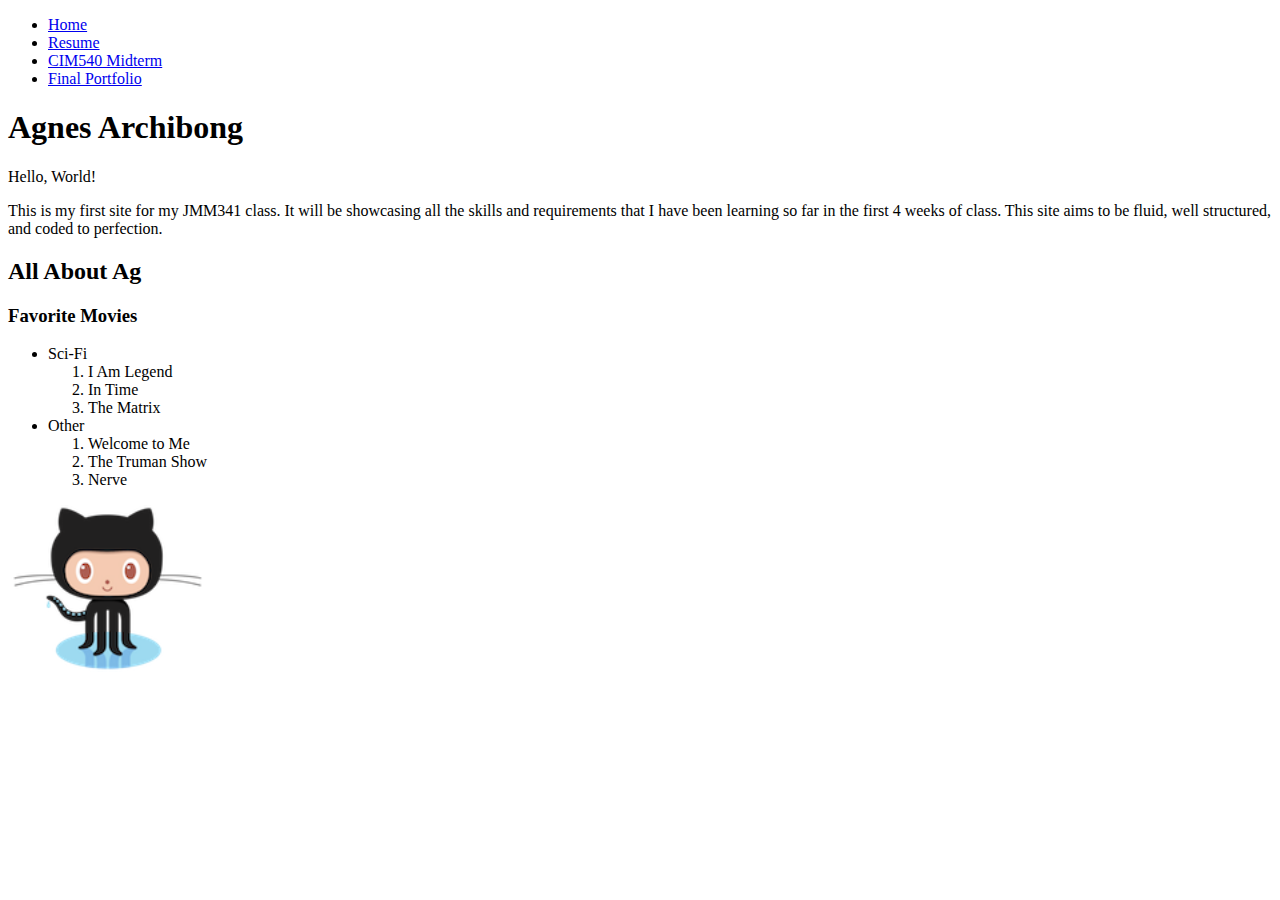
==== index.html @ 77af98e4 "updated" ====
<!DOCTYPE html>
<html lang="en">
  <head>
    <meta charset="utf-8"/>
    <title>My Website For JMM341</title>
</head>
<body>
  <header>
    <nav>
      <ul>
        <li><a href="index.html">Home</a></li>
        <li><a href="resume.html">Resume</a></li>
        <li><a href="wires.html">CIM540 Midterm</a></li>
        <li><a href="agnesarchibong.com/hw/PlanetAg/site/index.html">Final Portfolio</a></li>
      </ul>
    </nav>
   </header>
  <h1>Agnes Archibong</h1>
  <p>Hello, World!</p>
  <p>This is my first site for my JMM341 class. It will be showcasing all the skills and requirements that I have been learning so far in the first 4 weeks of class. This site aims to be fluid, well structured, and coded to perfection.</p>

  <h2>All About Ag</h2>
    <h3>Favorite Movies</h3>
    <ul>
        <li>Sci-Fi</li>
          <ol>
             <li>I Am Legend</li>
             <li>In Time</li>
             <li>The Matrix</li>
          </ol>
        <li>Other</li>
          <ol>
             <li>Welcome to Me</li>
             <li>The Truman Show</li>
             <li>Nerve</li>
          </ol>
        </ul>
    </ul>

<img src="images/octocat.png" width="200" alt="A cute illustration of a cat with a hat."/>
</body>

</html>
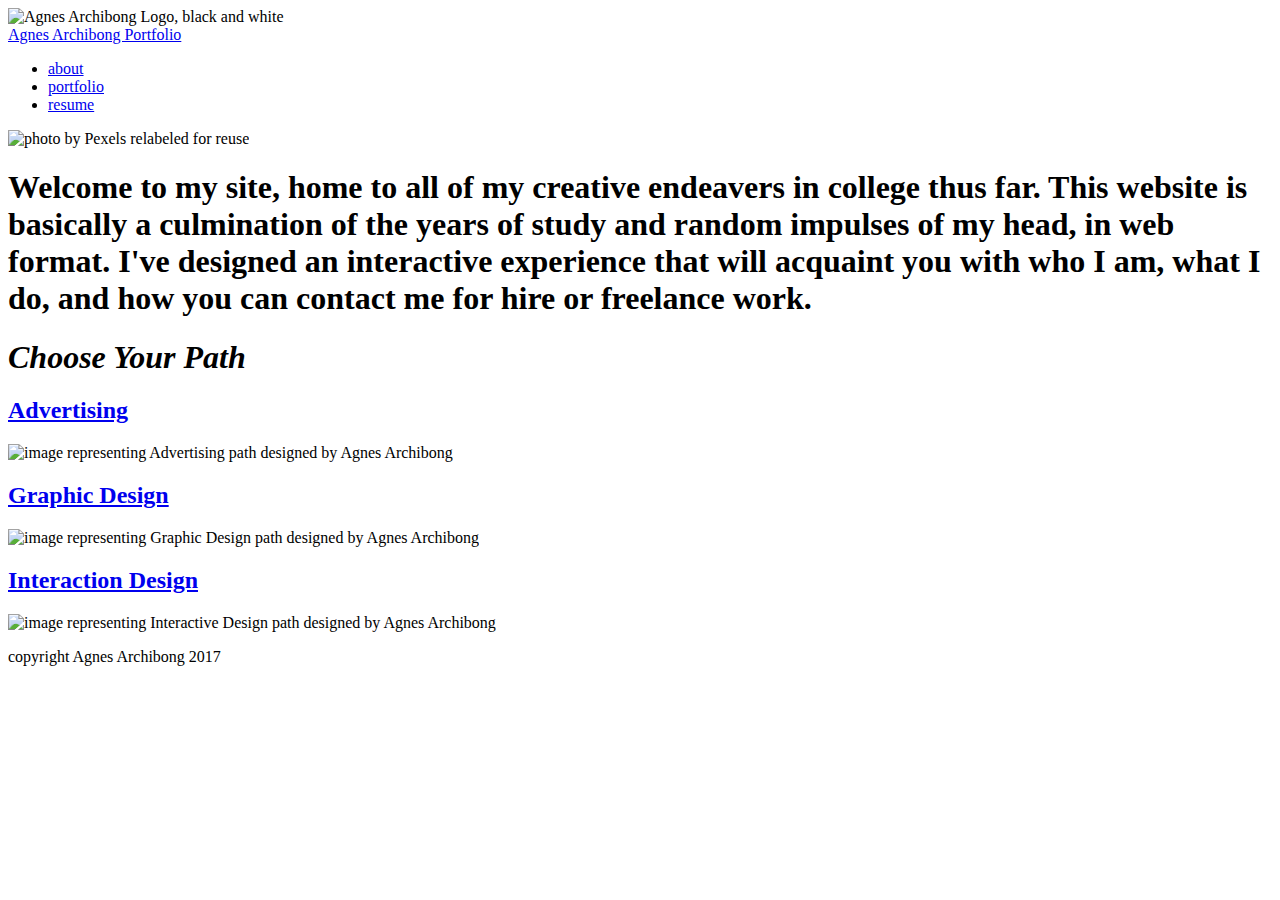
==== commit 52564e2f: "index update" ====
--- a/index.html
+++ b/index.html
@@ -1,43 +1,85 @@
 <!DOCTYPE html>
 <html lang="en">
-  <head>
-    <meta charset="utf-8"/>
-    <title>My Website For JMM341</title>
+<head>
+  <meta charset="UTF-8"/>
+  <title>Agnes Portfolio Home Page</title>
+  <link rel="stylesheet" href="../css/desktop.css" />
+  <link rel="stylesheet" media="screen" href="css/mobile.css" />
+  <!-- Google Analytics Code-->
+  <script>
+(function(i,s,o,g,r,a,m){i['GoogleAnalyticsObject']=r;i[r]=i[r]||function(){
+(i[r].q=i[r].q||[]).push(arguments)},i[r].l=1*new Date();a=s.createElement(o),
+m=s.getElementsByTagName(o)[0];a.async=1;a.src=g;m.parentNode.insertBefore(a,m)
+})(window,document,'script','https://www.google-analytics.com/analytics.js','ga');
+
+ga('create', 'UA-98508768-1', 'auto');
+ga('send', 'pageview');
+
+</script>
 </head>
 <body>
   <header>
-    <nav>
-      <ul>
-        <li><a href="index.html">Home</a></li>
-        <li><a href="resume.html">Resume</a></li>
-        <li><a href="wires.html">CIM540 Midterm</a></li>
-        <li><a href="agnesarchibong.com/hw/PlanetAg/site/index.html">Final Portfolio</a></li>
+    <div>
+      <img id="logo" src="../img/alienalogo.png" width="77" alt="Agnes Archibong Logo, black and white"/>
+    </div>
+  <div id="titlebar">
+      <a class="title" href="index.html">Agnes Archibong Portfolio</a>
+  </div>
+  <nav>
+    <ul>
+      <li><a class="anav" href="about.html">about</a></li>
+        <!-- <ul>
+          <li><a href="">bio</a></li>
+          <li><a href="">contact</li>
+        </ul> -->
+      <li><a class="anav" href="portfolio.html">portfolio</a></li>
+        <!-- <ul>
+          <li><a href="">advertising</a></li>
+          <li><a href="">graphic design</a></li>
+          <li><a href="">interation design</a></li>
+        </ul> -->
+      <li><a class="anav" href="resume.html">resume</a></li>
+        <!-- <ul>
+          <li><a href="">creative</a></li>
+          <li><a href="">standard</a></li>
+        </ul> -->
       </ul>
     </nav>
-   </header>
-  <h1>Agnes Archibong</h1>
-  <p>Hello, World!</p>
-  <p>This is my first site for my JMM341 class. It will be showcasing all the skills and requirements that I have been learning so far in the first 4 weeks of class. This site aims to be fluid, well structured, and coded to perfection.</p>
+  </header>
 
-  <h2>All About Ag</h2>
-    <h3>Favorite Movies</h3>
-    <ul>
-        <li>Sci-Fi</li>
-          <ol>
-             <li>I Am Legend</li>
-             <li>In Time</li>
-             <li>The Matrix</li>
-          </ol>
-        <li>Other</li>
-          <ol>
-             <li>Welcome to Me</li>
-             <li>The Truman Show</li>
-             <li>Nerve</li>
-          </ol>
-        </ul>
-    </ul>
+  <main>
+    <div class="imgbanner">
+      <img id="banner" src="../img/beach.jpg" alt="photo by Pexels relabeled for reuse"/>
+      <!-- Photo from Pexels, free beach photo labeled for reuse at <a href="https://www.pexels.com/search/beach/">Pexels.com</a> -->
+    </div>
+    <section id="welc">
+      <h1 id="welchead">Welcome to my site, home to all of my creative endeavers in college thus far. This website is basically  a culmination of the years of study and random impulses of my head, in web format. I've designed an interactive experience that will acquaint you with who I am, what I do, and how you can contact me for hire or freelance work. </h1>
+    </section>
 
-<img src="images/octocat.png" width="200" alt="A cute illustration of a cat with a hat."/>
+    <section id="portfolio">
+      <h1 id="h1port"><em>Choose Your Path</em></h1>
+      <!-- <p id="choose"><em>Choose Your Path</em></p> -->
+      <article class="path">
+        <div id="ad">
+          <h2 class="ddline2"><a class="ddlink" href="advertising.html">Advertising</a></h2>
+          <img class="imgpath" src="../img/bgimg-02.png" alt="image representing Advertising path designed by Agnes Archibong"/>
+        </div>
+      </article>
+      <article class="path">
+        <div id="gd">
+          <h2 class="ddline2"><a class="ddlink" href="graphic.html">Graphic Design</a></h2>
+          <img class="imgpath" src="../img/bgimg-03.png"  alt="image representing Graphic Design path designed by Agnes Archibong"/>
+        </div>
+      </article>
+      <article class="path">
+        <div id="id">
+          <h2 class="ddline"><a class="ddlink" href="interactive.html">Interaction Design</a></h2>
+          <img class="imgpath" src="../img/bgimg-04.png"  alt="image representing Interactive Design path designed by Agnes Archibong"/>
+        </div>
+      </article>
+    </section>
+    <footer>
+      <p id="ftr">copyright Agnes Archibong 2017 </p>
+    </footer>
+  </main>
 </body>
-
-</html>
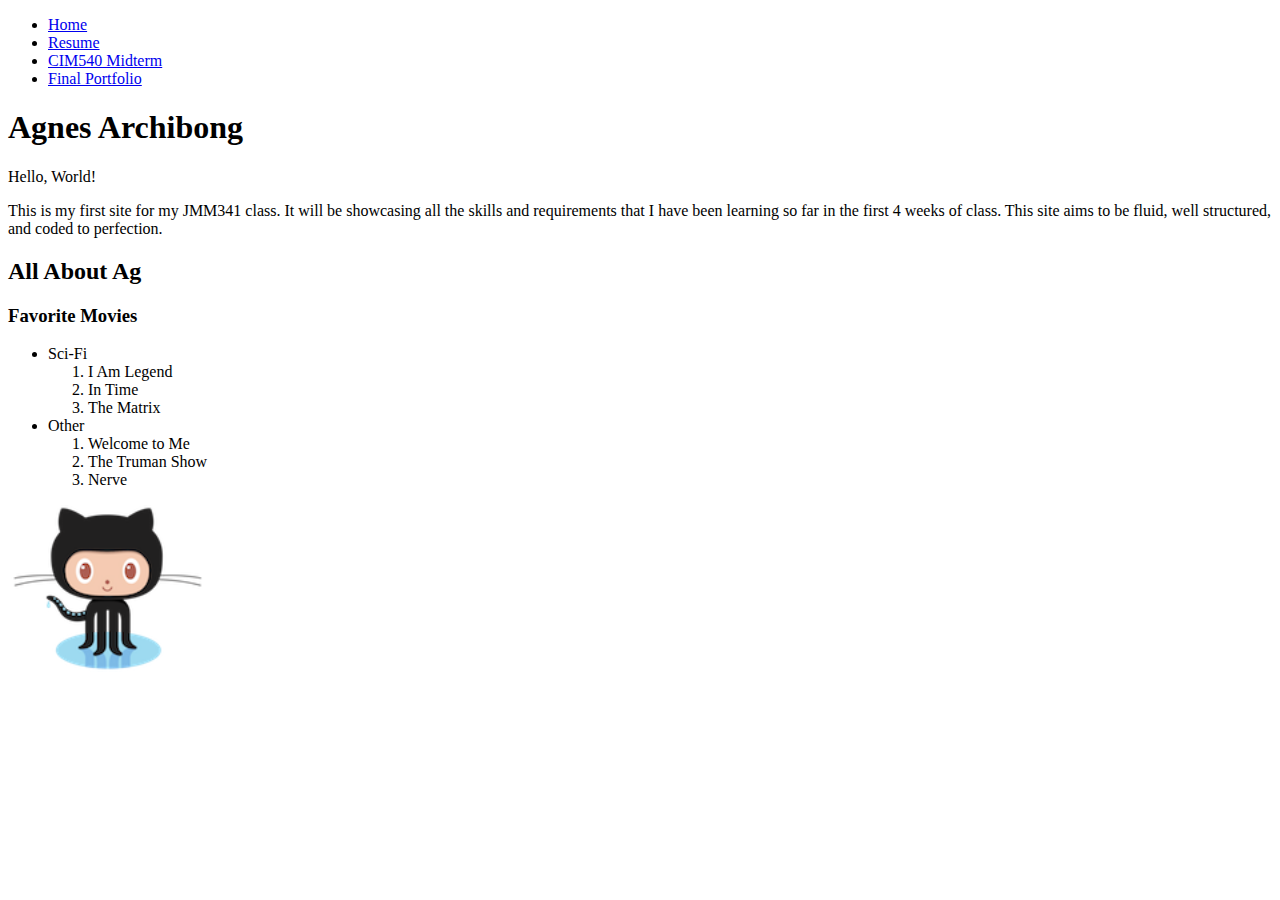
==== commit f240b9aa: "fixed wrong update" ====
--- a/index.html
+++ b/index.html
@@ -1,85 +1,43 @@
 <!DOCTYPE html>
 <html lang="en">
-<head>
-  <meta charset="UTF-8"/>
-  <title>Agnes Portfolio Home Page</title>
-  <link rel="stylesheet" href="../css/desktop.css" />
-  <link rel="stylesheet" media="screen" href="css/mobile.css" />
-  <!-- Google Analytics Code-->
-  <script>
-(function(i,s,o,g,r,a,m){i['GoogleAnalyticsObject']=r;i[r]=i[r]||function(){
-(i[r].q=i[r].q||[]).push(arguments)},i[r].l=1*new Date();a=s.createElement(o),
-m=s.getElementsByTagName(o)[0];a.async=1;a.src=g;m.parentNode.insertBefore(a,m)
-})(window,document,'script','https://www.google-analytics.com/analytics.js','ga');
-
-ga('create', 'UA-98508768-1', 'auto');
-ga('send', 'pageview');
-
-</script>
+  <head>
+    <meta charset="utf-8"/>
+    <title>My Website For JMM341</title>
 </head>
 <body>
   <header>
-    <div>
-      <img id="logo" src="../img/alienalogo.png" width="77" alt="Agnes Archibong Logo, black and white"/>
-    </div>
-  <div id="titlebar">
-      <a class="title" href="index.html">Agnes Archibong Portfolio</a>
-  </div>
-  <nav>
-    <ul>
-      <li><a class="anav" href="about.html">about</a></li>
-        <!-- <ul>
-          <li><a href="">bio</a></li>
-          <li><a href="">contact</li>
-        </ul> -->
-      <li><a class="anav" href="portfolio.html">portfolio</a></li>
-        <!-- <ul>
-          <li><a href="">advertising</a></li>
-          <li><a href="">graphic design</a></li>
-          <li><a href="">interation design</a></li>
-        </ul> -->
-      <li><a class="anav" href="resume.html">resume</a></li>
-        <!-- <ul>
-          <li><a href="">creative</a></li>
-          <li><a href="">standard</a></li>
-        </ul> -->
+    <nav>
+      <ul>
+        <li><a href="index.html">Home</a></li>
+        <li><a href="resume.html">Resume</a></li>
+        <li><a href="wires.html">CIM540 Midterm</a></li>
+        <li><a href="PlanetAg/site/index.html">Final Portfolio</a></li>
       </ul>
     </nav>
-  </header>
+   </header>
+  <h1>Agnes Archibong</h1>
+  <p>Hello, World!</p>
+  <p>This is my first site for my JMM341 class. It will be showcasing all the skills and requirements that I have been learning so far in the first 4 weeks of class. This site aims to be fluid, well structured, and coded to perfection.</p>
 
-  <main>
-    <div class="imgbanner">
-      <img id="banner" src="../img/beach.jpg" alt="photo by Pexels relabeled for reuse"/>
-      <!-- Photo from Pexels, free beach photo labeled for reuse at <a href="https://www.pexels.com/search/beach/">Pexels.com</a> -->
-    </div>
-    <section id="welc">
-      <h1 id="welchead">Welcome to my site, home to all of my creative endeavers in college thus far. This website is basically  a culmination of the years of study and random impulses of my head, in web format. I've designed an interactive experience that will acquaint you with who I am, what I do, and how you can contact me for hire or freelance work. </h1>
-    </section>
+  <h2>All About Ag</h2>
+    <h3>Favorite Movies</h3>
+    <ul>
+        <li>Sci-Fi</li>
+          <ol>
+             <li>I Am Legend</li>
+             <li>In Time</li>
+             <li>The Matrix</li>
+          </ol>
+        <li>Other</li>
+          <ol>
+             <li>Welcome to Me</li>
+             <li>The Truman Show</li>
+             <li>Nerve</li>
+          </ol>
+        </ul>
+    </ul>
 
-    <section id="portfolio">
-      <h1 id="h1port"><em>Choose Your Path</em></h1>
-      <!-- <p id="choose"><em>Choose Your Path</em></p> -->
-      <article class="path">
-        <div id="ad">
-          <h2 class="ddline2"><a class="ddlink" href="advertising.html">Advertising</a></h2>
-          <img class="imgpath" src="../img/bgimg-02.png" alt="image representing Advertising path designed by Agnes Archibong"/>
-        </div>
-      </article>
-      <article class="path">
-        <div id="gd">
-          <h2 class="ddline2"><a class="ddlink" href="graphic.html">Graphic Design</a></h2>
-          <img class="imgpath" src="../img/bgimg-03.png"  alt="image representing Graphic Design path designed by Agnes Archibong"/>
-        </div>
-      </article>
-      <article class="path">
-        <div id="id">
-          <h2 class="ddline"><a class="ddlink" href="interactive.html">Interaction Design</a></h2>
-          <img class="imgpath" src="../img/bgimg-04.png"  alt="image representing Interactive Design path designed by Agnes Archibong"/>
-        </div>
-      </article>
-    </section>
-    <footer>
-      <p id="ftr">copyright Agnes Archibong 2017 </p>
-    </footer>
-  </main>
+<img src="images/octocat.png" width="200" alt="A cute illustration of a cat with a hat."/>
 </body>
+
+</html>
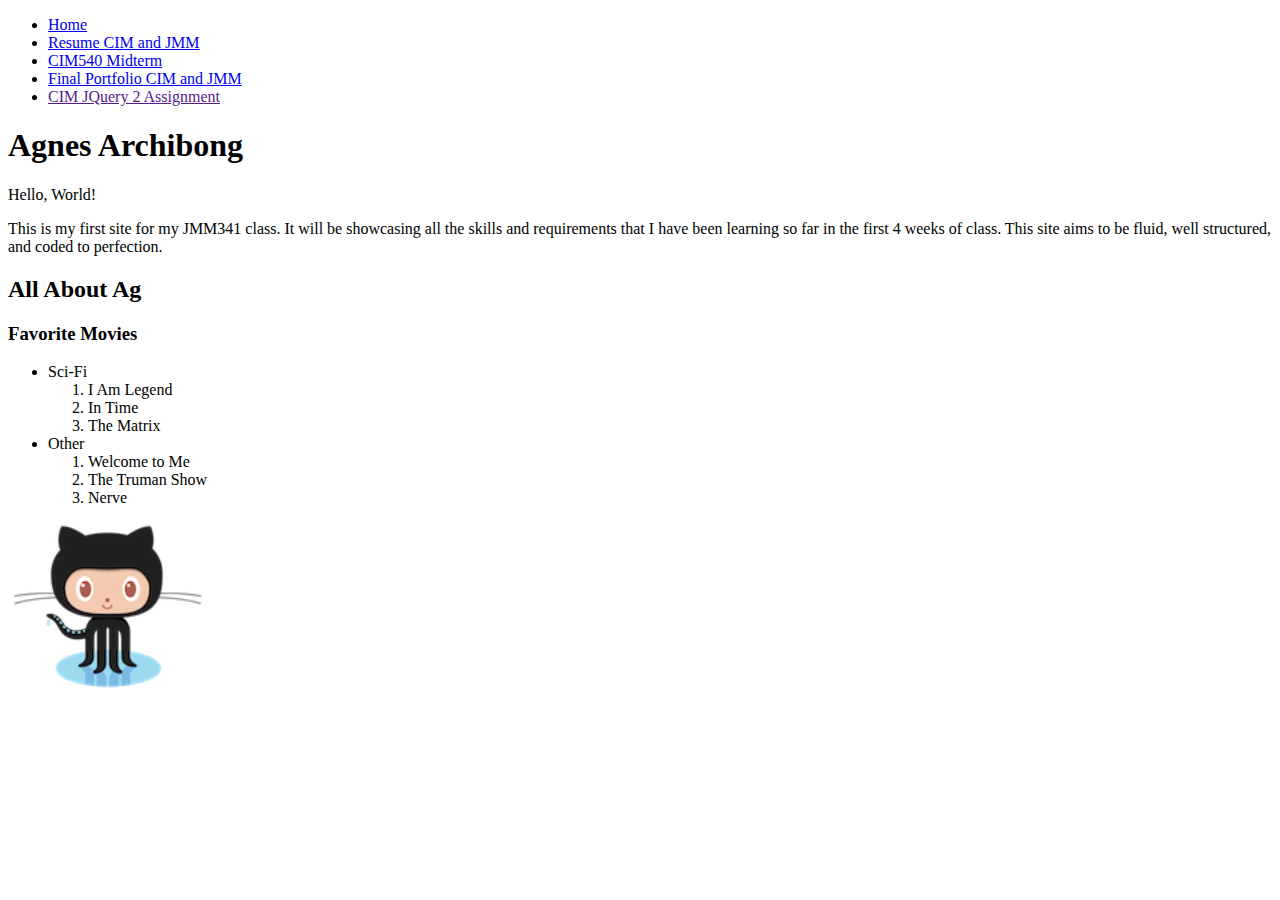
==== commit 00ca4040: "added jquery 2 and resume for CIM site" ====
--- a/index.html
+++ b/index.html
@@ -9,9 +9,10 @@
     <nav>
       <ul>
         <li><a href="index.html">Home</a></li>
-        <li><a href="resume.html">Resume</a></li>
+        <li><a href="resume.html">Resume CIM and JMM</a></li>
         <li><a href="wires.html">CIM540 Midterm</a></li>
-        <li><a href="PlanetAg/site/index.html">Final Portfolio</a></li>
+        <li><a href="PlanetAg/site/index.html">Final Portfolio CIM and JMM</a></li>
+        <li><a href="">CIM JQuery 2 Assignment</a></li>
       </ul>
     </nav>
    </header>
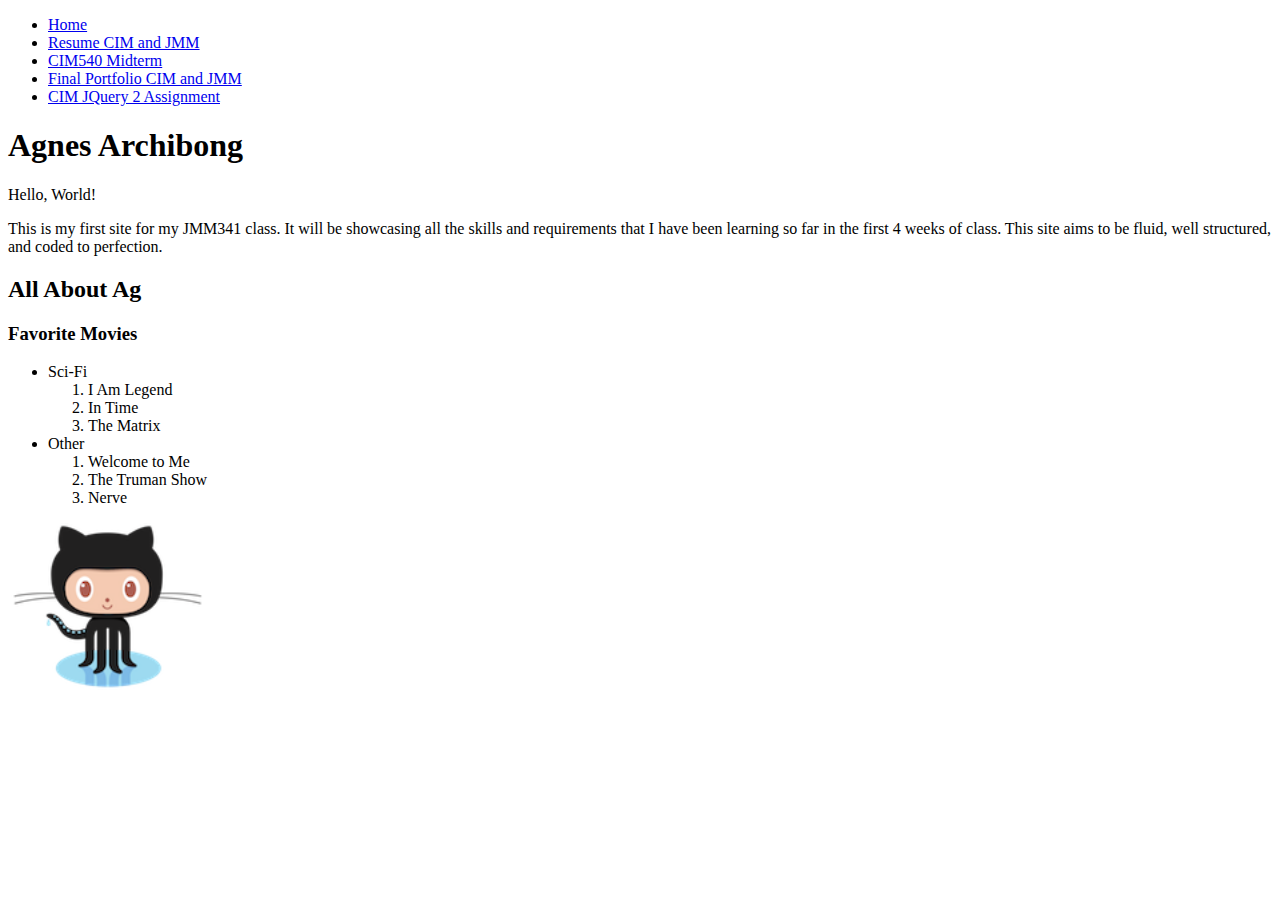
==== commit 2be93a50: "added link to jquery 2" ====
--- a/index.html
+++ b/index.html
@@ -12,7 +12,7 @@
         <li><a href="resume.html">Resume CIM and JMM</a></li>
         <li><a href="wires.html">CIM540 Midterm</a></li>
         <li><a href="PlanetAg/site/index.html">Final Portfolio CIM and JMM</a></li>
-        <li><a href="">CIM JQuery 2 Assignment</a></li>
+        <li><a href="week12/site/vacation.html">CIM JQuery 2 Assignment</a></li>
       </ul>
     </nav>
    </header>
